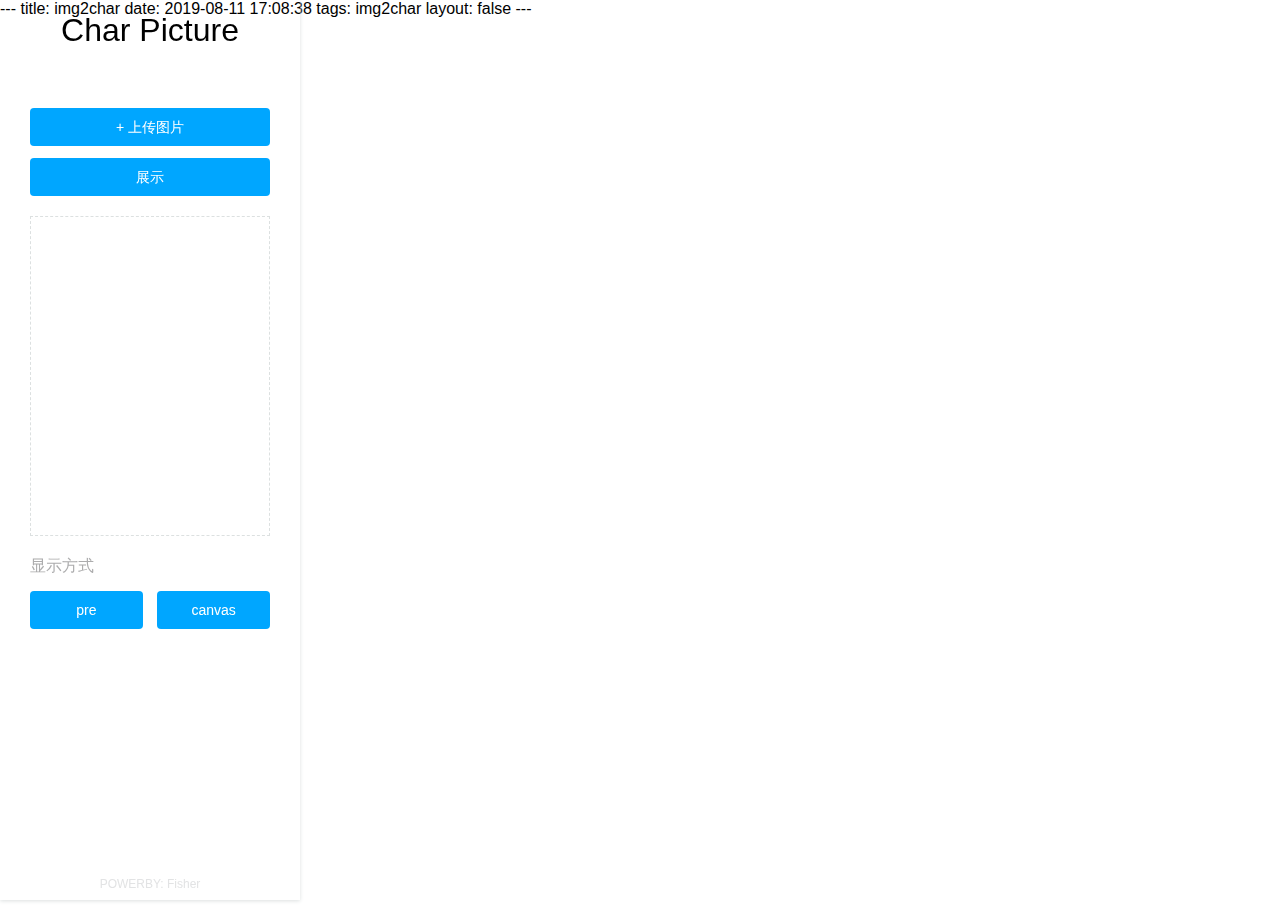
==== img/index.html @ b6a4b07d "feat: 好玩的字符画" ====
---
title: img2char
date: 2019-08-11 17:08:38
tags: img2char
layout: false
---

<!DOCTYPE html>
<html>

<head lang="chn">
    <meta charset="UTF-8">
    <title>Char Picture</title>
    <link rel="stylesheet" href="./style.css">
</head>

<body>
    <div class="contain">
        <aside class="sidebar">
            <h1 class="sidebar-title">Char Picture</h1>
            <div class="sidebar-opt">
                <div class="upload-btn">
                    <label for="uploadFile" class="upload-label button">+ 上传图片</label>
                    <input id="uploadFile" type="file" accept=".jpg,.gif,.png,.jpeg">
                </div>
                <button class="button show-btn" id="showBtn">展示</button>
            </div>
            <div class="sidebar-preview">
                <div class="sidebar-img"></div>
            </div>
            <div class="subtitle">显示方式</div>
            <div class="show-style">
                <button class="button" id="showPre">pre</button>
                <button class="button" id="showCanvas">canvas</button>
            </div>
            <p class="copyright">POWERBY: Fisher</p>
        </aside>
        <section class="main">
            <div class="main-wrapper">
                <div class="panel panel-pre" style="display: block;"><pre id="show"></pre></div>
                <div class="panel panel-canvas" style="display: none;"><canvas id="charCanvas"></canvas></div>
            </div>
        </section>
    </div>
    <script src="./index.js"></script>
</body>
</html>
---- img/style.css ----
/* reset */
html,
body,
div,
p,
h1,
h2,
h3,
h4,
h5,
h6,
ul,
li,
ol,
dl,
dt,
dd,
span,
img,
a,
form,
input,
select,
label,
textarea,
button,
legend,
iframe,
blockquote,
pre,
hr,
figure,
table,
td,
th,
tr,
caption,
header,
footer,
section,
article,
aside,
nav {
    margin: 0;
    padding: 0;
}

ul,
ol {
    list-style: none;
}

a,
button {
    cursor: pointer;
}

a {
    text-decoration: none;
}

fieldset,
img {
    border: 0;
}

h1,
h2,
h3,
h4,
h5,
h6 {
    font-size: 100%
}

button,
input,
select,
textarea {
    font-size: 100%
}

* {
    outline: 0;
    box-sizing: border-box;
}

html,
body {
    width: 100%;
    height: 100%;
    font-family: -apple-system,
    BlinkMacSystemFont,
    Helvetica Neue,
    Helvetica,
    Arial,
    Hiragino Sans GB,
    Microsoft Yahei,
    sans-serif;
    background-color: #fff;
}

/* 组件 */
.button {
    width: 80px;
    line-height: 38px;
    font-size: 14px;
    text-align: center;
    border: none;
    vertical-align: middle;
    cursor: pointer;
    transition: background-color .15s,
    color .15s,
    border-color .15s;
    border-radius: 4px;
    background: #00a6ff;
    color: #fff
} 
.button:hover {
    box-shadow: 0 2px 4px 0 rgba(0, 166, 255, .47)
}
.button:active {
    color: #fff;
    background: #00a6ff;
    border-color: #00a6ff
}

/* ------------- */
.contain {}
.sidebar {
    position: fixed;
    top: 0;
    left: 0;
    bottom: 0;
    width: 300px;
    box-shadow: 0 1px 4px 0 #dce0e0;
    padding: 0 30px;
}
.sidebar-title {
    font-size: 32px;
    line-height: 60px;
    text-align: center; 
    font-weight: normal;
}
.sidebar-opt {
    text-align: center;
    padding: 48px 0 0;
    width: 100%;
}

.sidebar-preview {
    margin: 20px auto;
    width: 100%;
    height: 320px;
    border: 1px dashed #dce0e0;
}
/* 
.sidebar-img {
    width: 100%;
    height: 320px;
} */

.sidebar-img img {
    max-width: 100%;
    /* max-height: 100%; */
}

.upload-btn {
    display: block;
}
.upload-label {
    display: block;
    width: 100%;
    margin: 0;
}
#uploadFile {
    display: none;
    opacity: 0;
}
.show-btn {
    margin-top: 12px;
    width: 100%;
}

.show-style {
    display: flex;
    justify-content: space-between;
    width: 100%;
    margin-top: 14px;
}
.show-style .button {
    width: 47%;
}

.subtitle {
    color: #acacad;
}

.main-wrapper {
    margin-left: 300px;
    width: calc(100% - 300px);
    height: 100vh;
    display: flex;
    justify-content: center;
    align-items: center;
}
.panel {
    max-width: 100%;
    overflow: auto; 
}
.copyright {
    position: absolute;
    bottom: 0;
    left: 0;
    width: 100%;
    text-align: center;
    font-size: 12px;
    color: #e2e3e4;
    line-height: 32px;
}
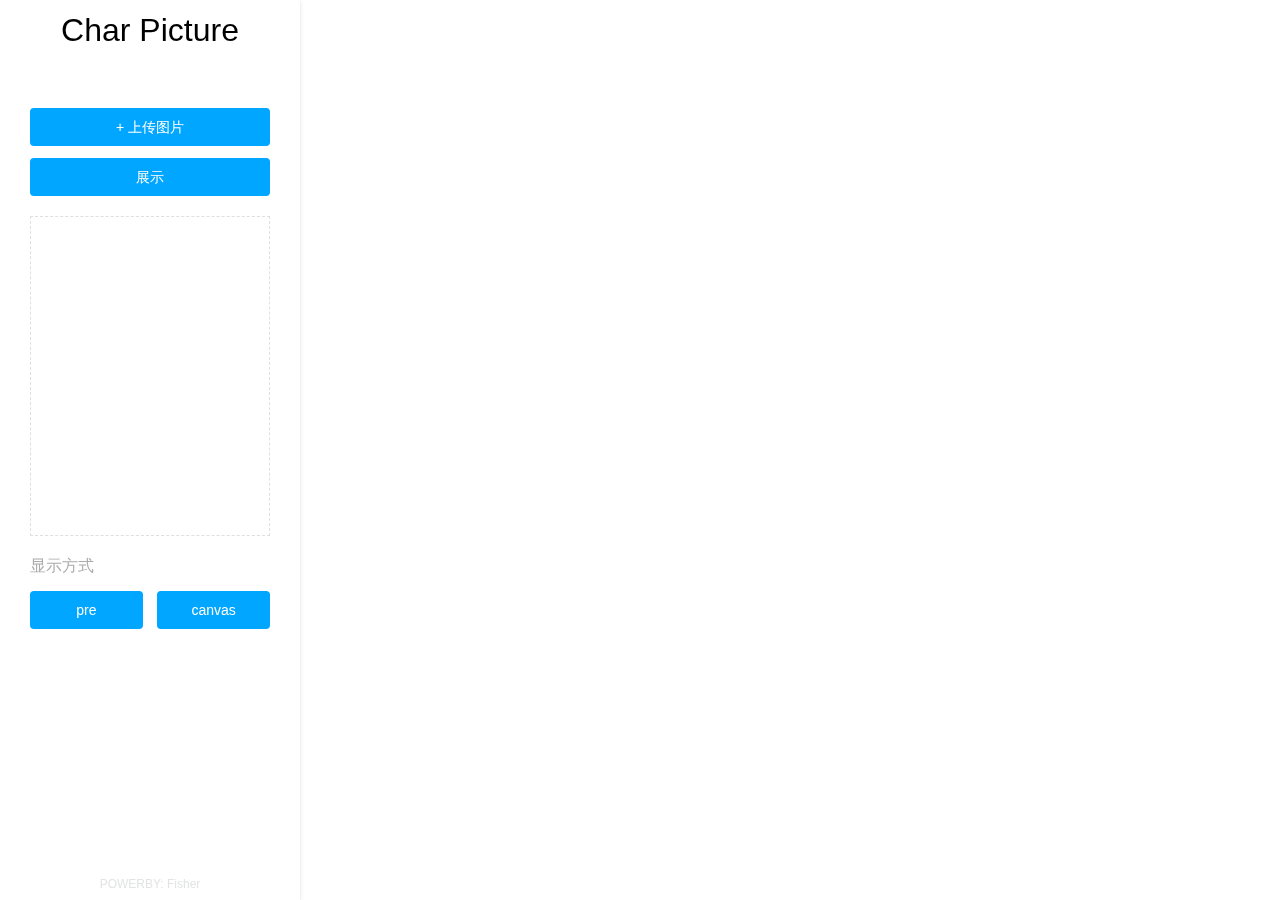
==== commit bb2a8255: "feat: 添加文档" ====
--- a/img/index.html
+++ b/img/index.html
@@ -1,10 +1,3 @@
----
-title: img2char
-date: 2019-08-11 17:08:38
-tags: img2char
-layout: false
----
-
 <!DOCTYPE html>
 <html>
 
